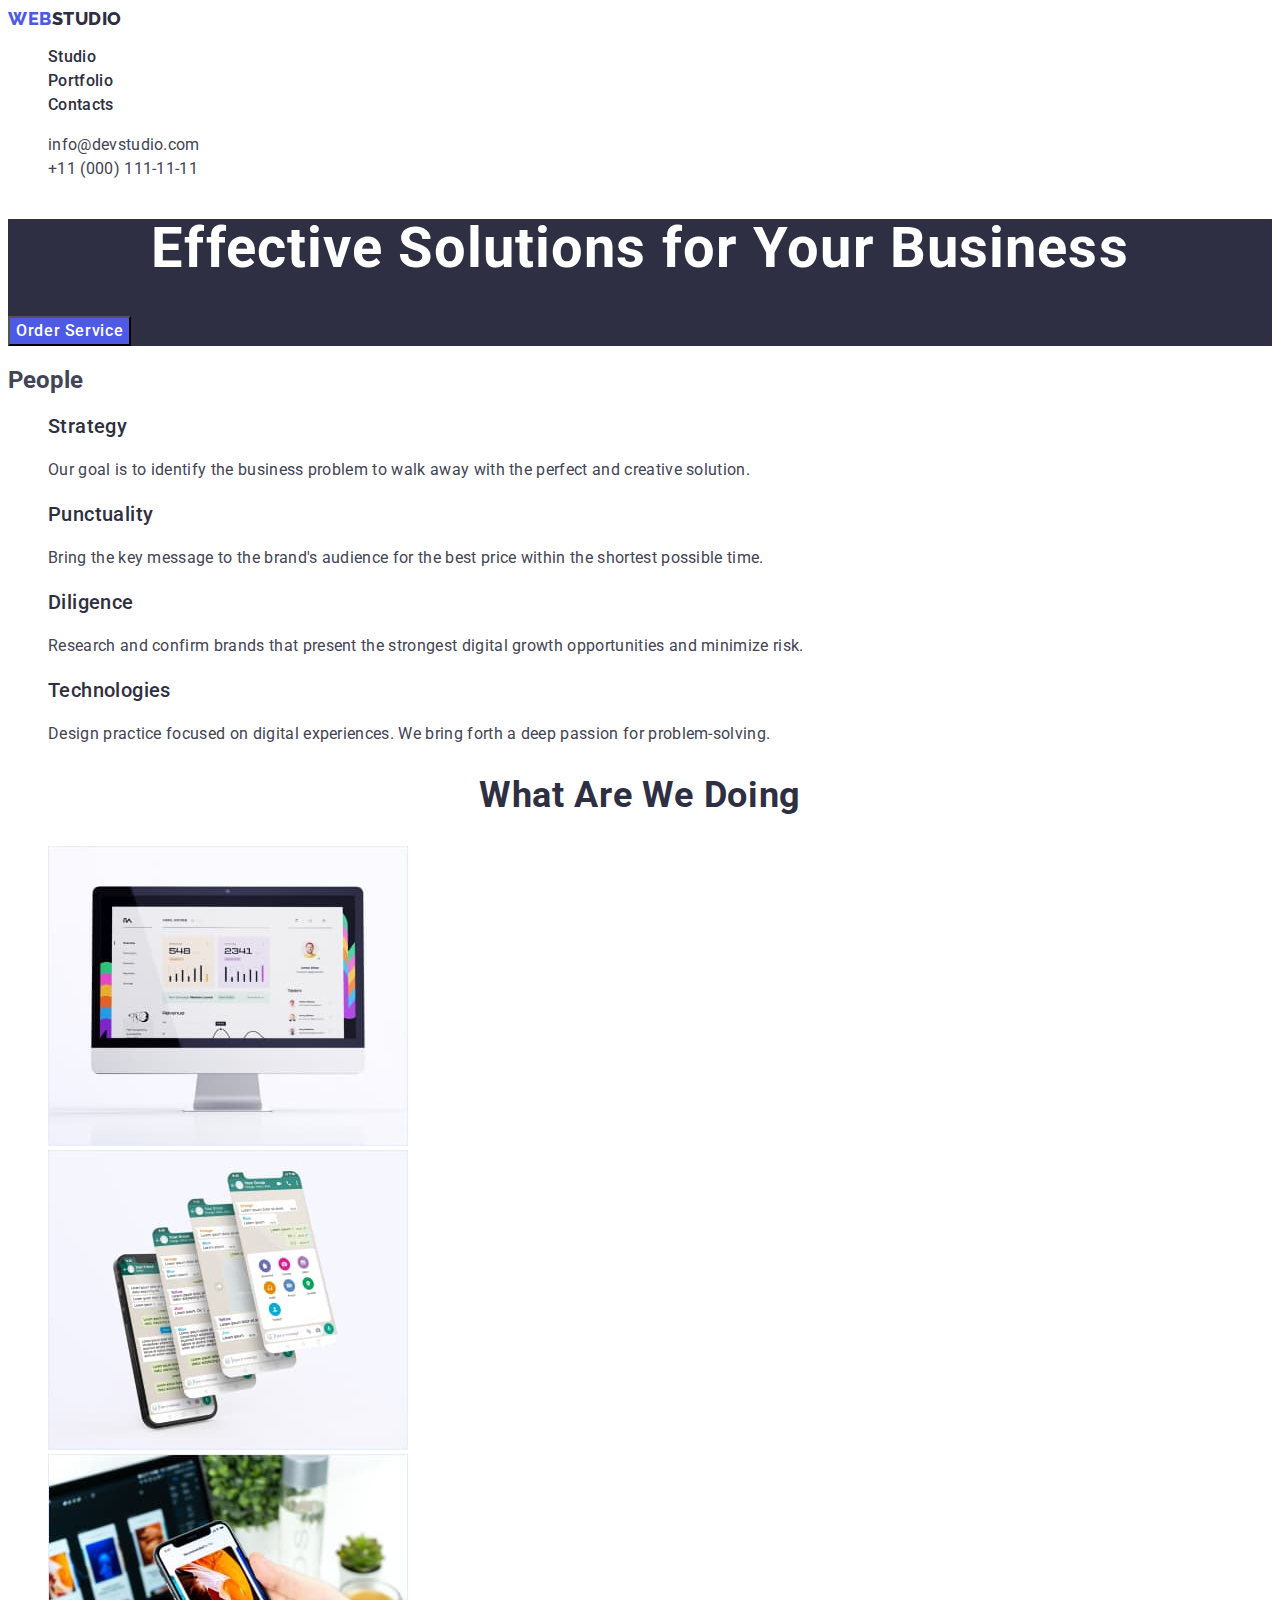
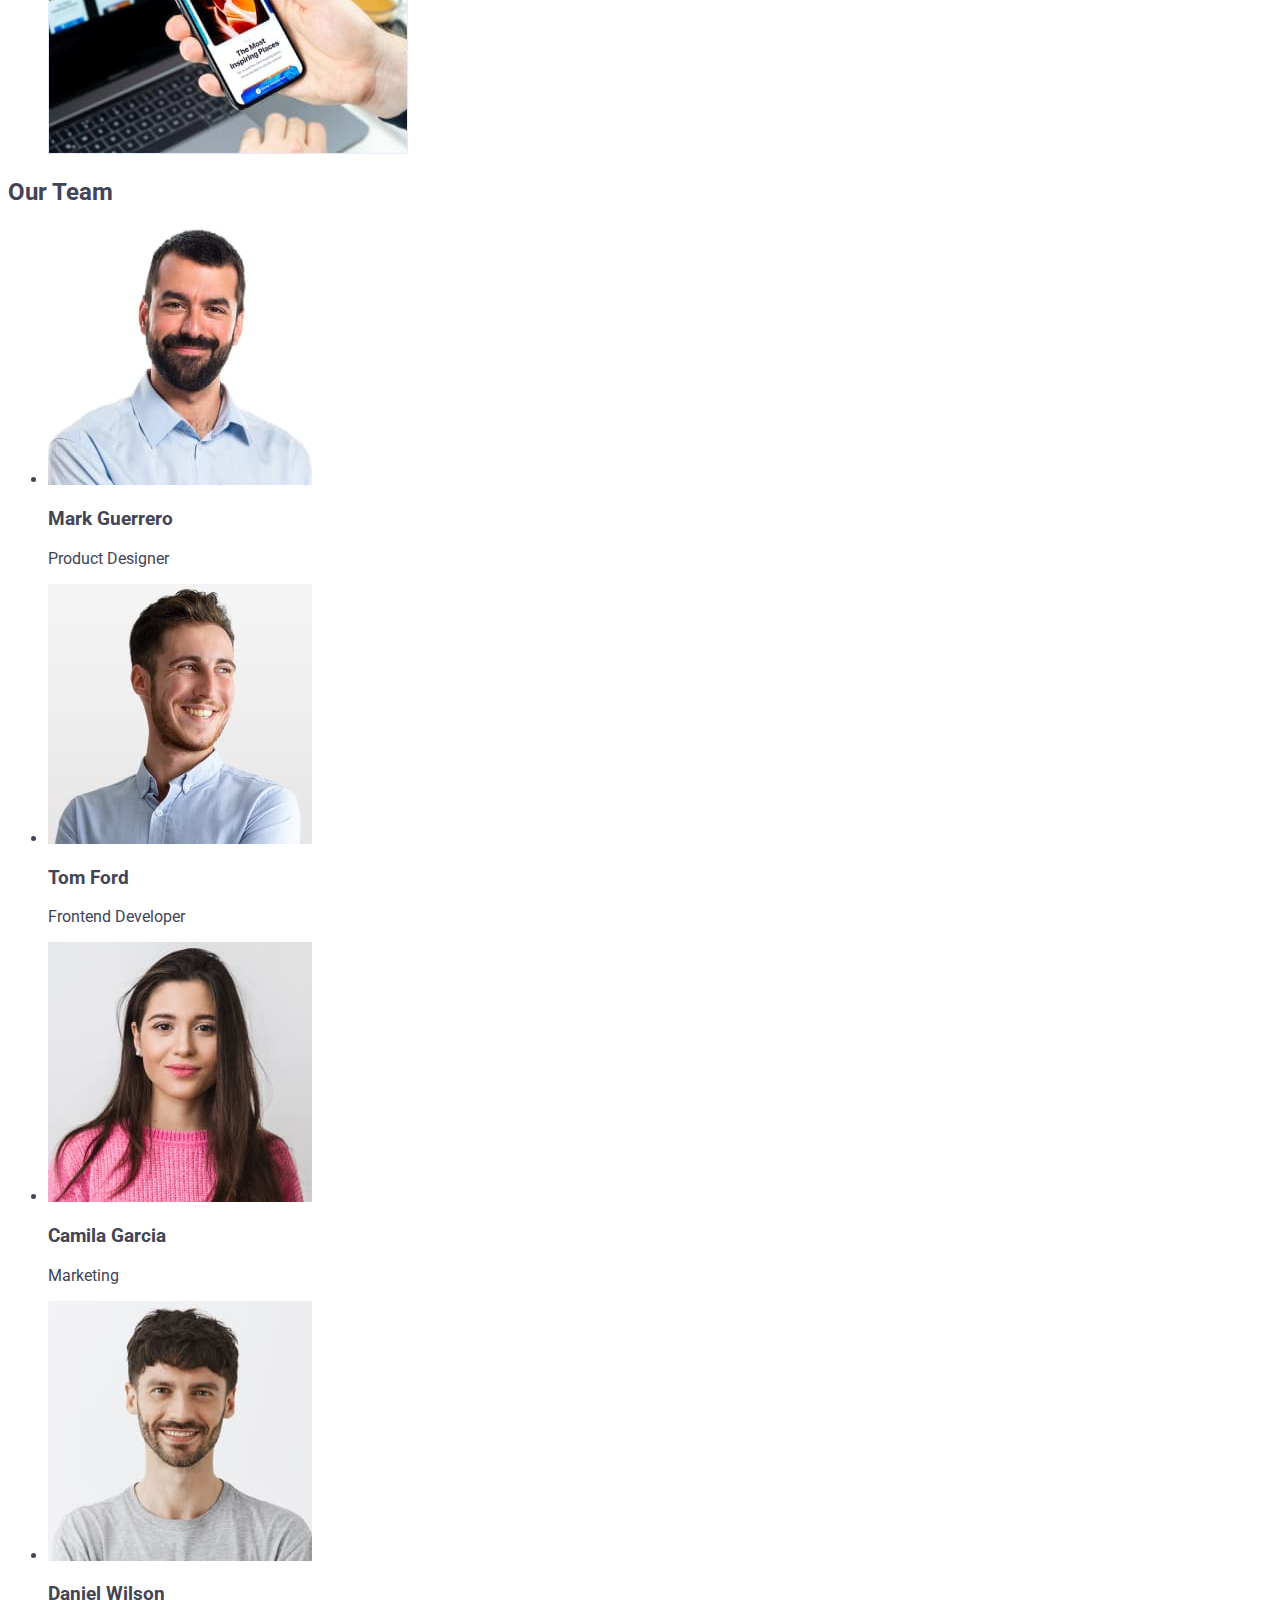
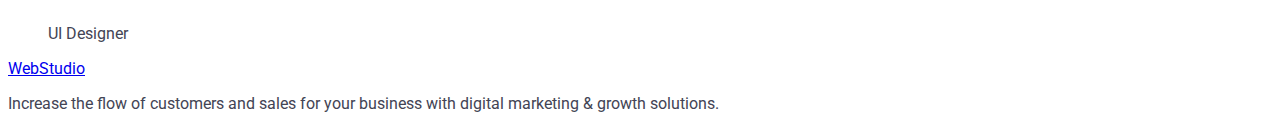
==== index.html @ 4fa5ae1d "ee" ====
<!DOCTYPE html>
<html lang="en">
  <head>
    <meta charset="UTF-8" />
    <meta name="viewport" content="width=device-width, initial-scale=1.0" />
    <title>HomeWork2new</title>
    <link rel="stylesheet" href="./css/styles.css" />
    <link rel="preconnect" href="https://fonts.googleapis.com" />
    <link rel="preconnect" href="https://fonts.gstatic.com" crossorigin />
    <link
      href="https://fonts.googleapis.com/css2?family=Raleway:wght@800&family=Roboto:wght@400;500;700;900&display=swap"
      rel="stylesheet"
    />
  </head>
  <body>
    <header>
      <nav>
        <a class="first_logo link" href="./index.html"
          >Web<span class="second_logo">Studio</span>
        </a>
        <ul class="list">
          <li>
            <a class="first_site link" href="./index.html">Studio</a>
          </li>
          <li>
            <a class="first_site link" href="./portfolio.html">Portfolio</a>
          </li>
          <li><a class="first_site link" href="">Contacts</a></li>
        </ul>
      </nav>
      <address class="adress">
        <ul class="list">
          <li>
            <a class="adres_link link list" href="mailto:info@devstudio.com"
              >info@devstudio.com
            </a>
          </li>
          <li>
            <a class="adres_link link list" href="tel:+110001111111">
              +11 (000) 111-11-11</a
            >
          </li>
        </ul>
      </address>
    </header>
    <main>
      <section class="secti">
        <h1 class="first_header">Effective Solutions for Your Business</h1>
        <button type="button" class="first_button">Order Service</button>
      </section>
      <section>
        <h2>People</h2>
        <ul class="list">
          <li>
            <h3 class="headsecti">Strategy</h3>
            <p class="parsectitwo">
              Our goal is to identify the business problem to walk away with the
              perfect and creative solution.
            </p>
          </li>
          <li>
            <h3 class="headsecti">Punctuality</h3>
            <p class="parsectitwo">
              Bring the key message to the brand's audience for the best price
              within the shortest possible time.
            </p>
          </li>
          <li>
            <h3 class="headsecti">Diligence</h3>
            <p class="parsectitwo">
              Research and confirm brands that present the strongest digital
              growth opportunities and minimize risk.
            </p>
          </li>
          <li>
            <h3 class="headsecti">Technologies</h3>
            <p class="parsectitwo">
              Design practice focused on digital experiences. We bring forth a
              deep passion for problem-solving.
            </p>
          </li>
        </ul>
      </section>
      <section>
        <h2 class="whatare">What are we doing</h2>

        <ul class="list">
          <li>
            <img src="./images/monoblock.jpg" alt="monoblock2" width="360" />
          </li>
          <li><img src="./images/Screen.jpg" alt="Screen2" width="360" /></li>
          <li><img src="./images/iphone.jpg" alt="iphone2" width="360" /></li>
        </ul>
      </section>
      <section>
        <h2>Our Team</h2>
        <ul>
          <li>
            <img src="./images/FirstFace.jpg" alt="FirstFace" width="264" />
            <h3>Mark Guerrero</h3>
            <p>Product Designer</p>
          </li>
          <li>
            <img src="./images/SecondFace.jpg" alt="SecondFace" width="264" />
            <h3>Tom Ford</h3>
            <p>Frontend Developer</p>
          </li>
          <li>
            <img src="./images/thirdFace.jpg" alt="thirdFace" width="264" />
            <h3>Camila Garcia</h3>
            <p>Marketing</p>
          </li>
          <li>
            <img src="./images/FourthFace.jpg" alt="FourthFace" width="264" />
            <h3>Daniel Wilson</h3>
            <p>UI Designer</p>
          </li>
        </ul>
      </section>
    </main>
    <footer>
      <a href="./index.html">WebStudio</a>
      <p>
        Increase the flow of customers and sales for your business with digital
        marketing & growth solutions.
      </p>
    </footer>
  </body>
</html>
---- css/styles.css ----
:root {
  --background-color: #ffffff;
  --iris: #4d5ae5;
  --first-site: #2e2f42;
  --adress-var: #434455;
  --section-one: #2e2f42;
  --secti-two: #2e2f42;
  --paragtwo: #434455;
  --sectithree: #2e2f42;
}
body {
  font-family: "Roboto", sans-serif;
  color: #434455;
  background-color: var(--background-color);
}

.link {
  text-decoration: none;
}
/* Header */
.first_logo {
  color: var(--iris);
  font-family: "Raleway", sans-serif;
  font-weight: 800;
  font-size: 18px;
  line-height: 1.17;
  letter-spacing: 0.03em;
  text-transform: uppercase;
}
.second_logo {
  color: var(--navyblue, #2e2f42);
  font-family: "Raleway", sans-serif;
  font-weight: 800;
  font-size: 18px;
  line-height: 1.17;
  letter-spacing: 0.03em;
  text-transform: uppercase;
}
.list {
  list-style: none;
}
.first_site {
  font-weight: 500;
  line-height: 1.5;
  letter-spacing: 0.02em;
  color: var(--first-site);
  text-decoration: none;
}
/* #404bbf */

.first_site:hover {
  color: #404bbf;
}
.first_site:focus {
  color: #404bbf;
}
.adress {
  font-style: normal;
}
.adres_link {
  line-height: 1.5;
  letter-spacing: 0.02em;
  color: var(--adress-var);
  text-decoration: none;
}
.adres_link:hover {
  color: #404bbf;
}
.adres_link:focus {
  color: #404bbf;
}
/* Header_clouse */

.secti {
  background-color: var(--section-one);
}
.first_header {
  font-size: 56px;
  line-height: 1.07;
  text-align: center;
  letter-spacing: 0.02em;
  color: #ffffff;
}
.first_button {
  background-color: #4d5ae5;
  font-family: inherit;
  font-weight: 500;
  font-size: 16px;
  line-height: 1.5;
  letter-spacing: 0.04em;
  color: #ffffff;
  cursor: pointer;
}
.first_button:hover {
  background-color: #404bbf;
}
.first_button:focus {
  background-color: #404bbf;
}
.headsecti {
  font-weight: 500;
  font-size: 20px;
  line-height: 1.2;
  letter-spacing: 0.02em;
  color: var(--secti-two);
}
.parsectitwo {
  font-size: 16px;
  line-height: 1.5;
  letter-spacing: 0.02em;
  color: var(--paragtwo);
}
/* section_two_clouse */
.whatare {
  font-size: 36px;
  line-height: 1.11;
  text-align: center;
  letter-spacing: 0.02em;
  text-transform: capitalize;
  color: var(--sectithree);
}
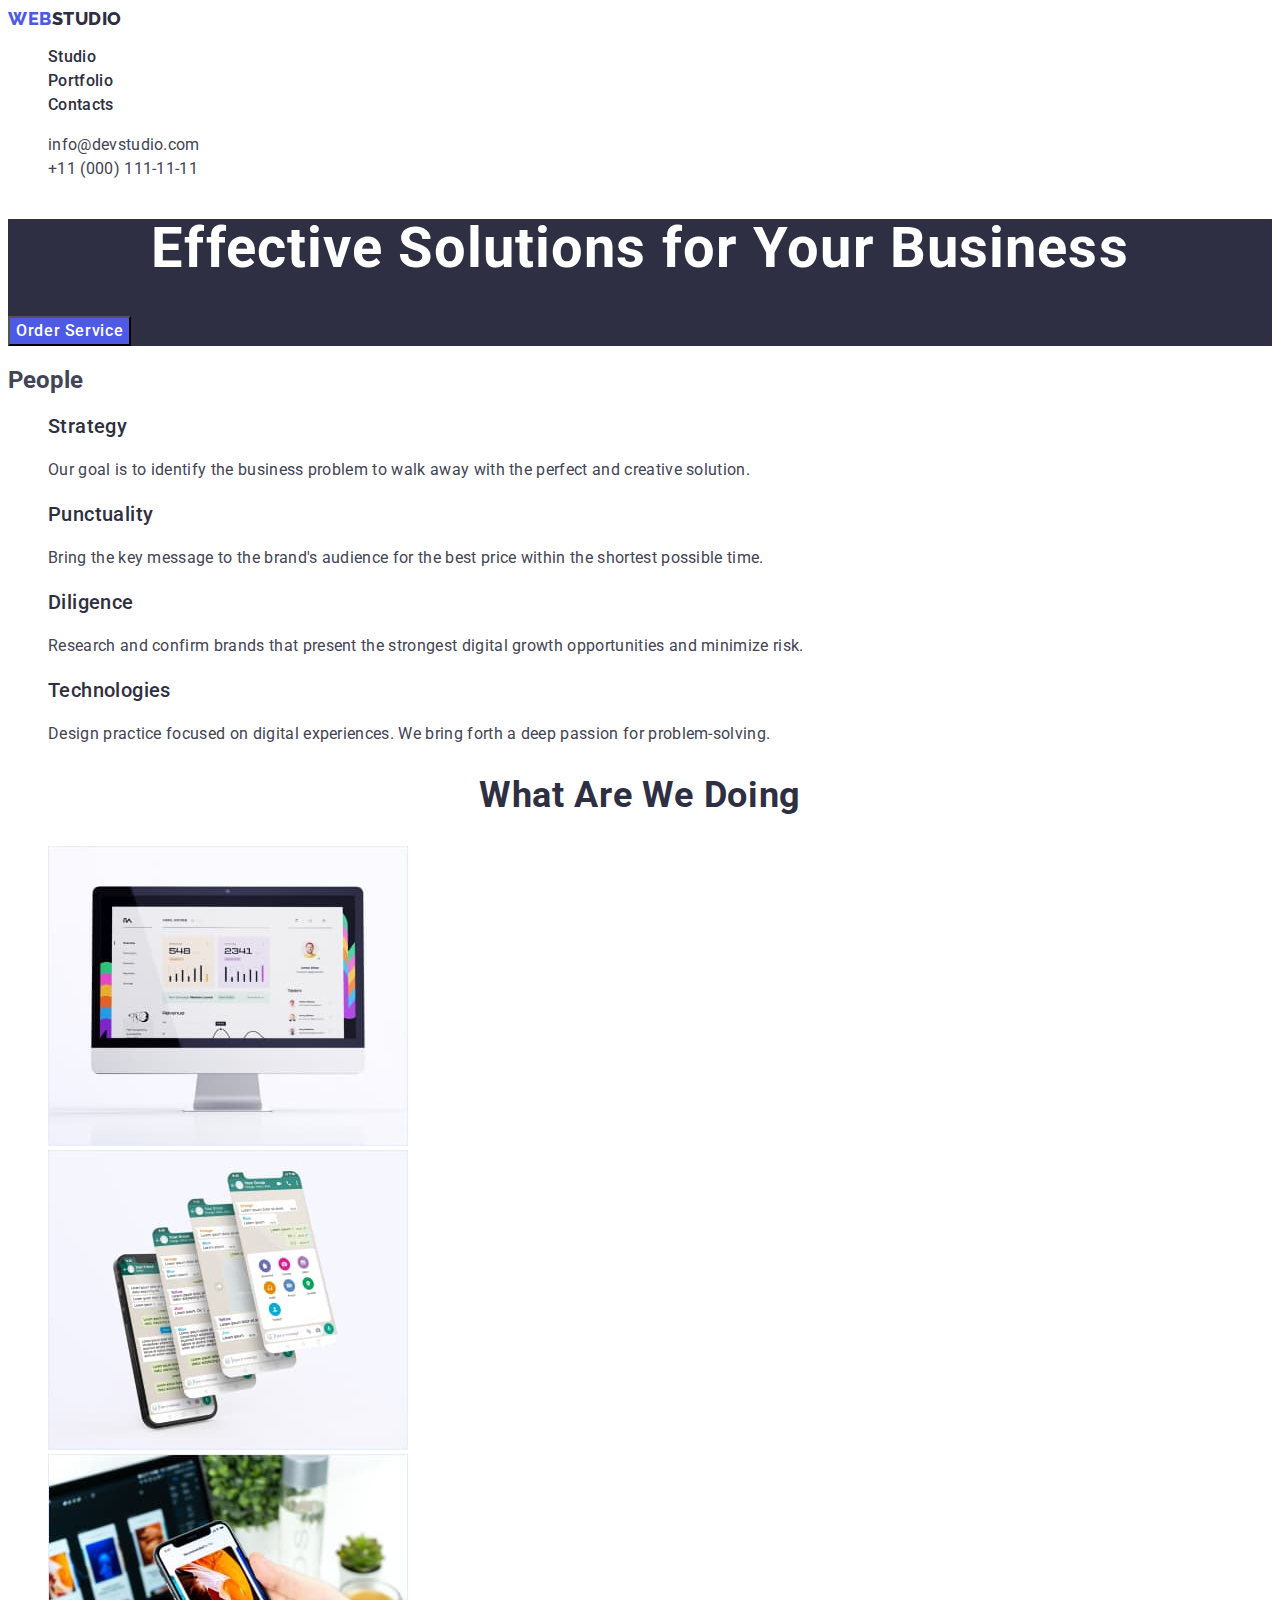
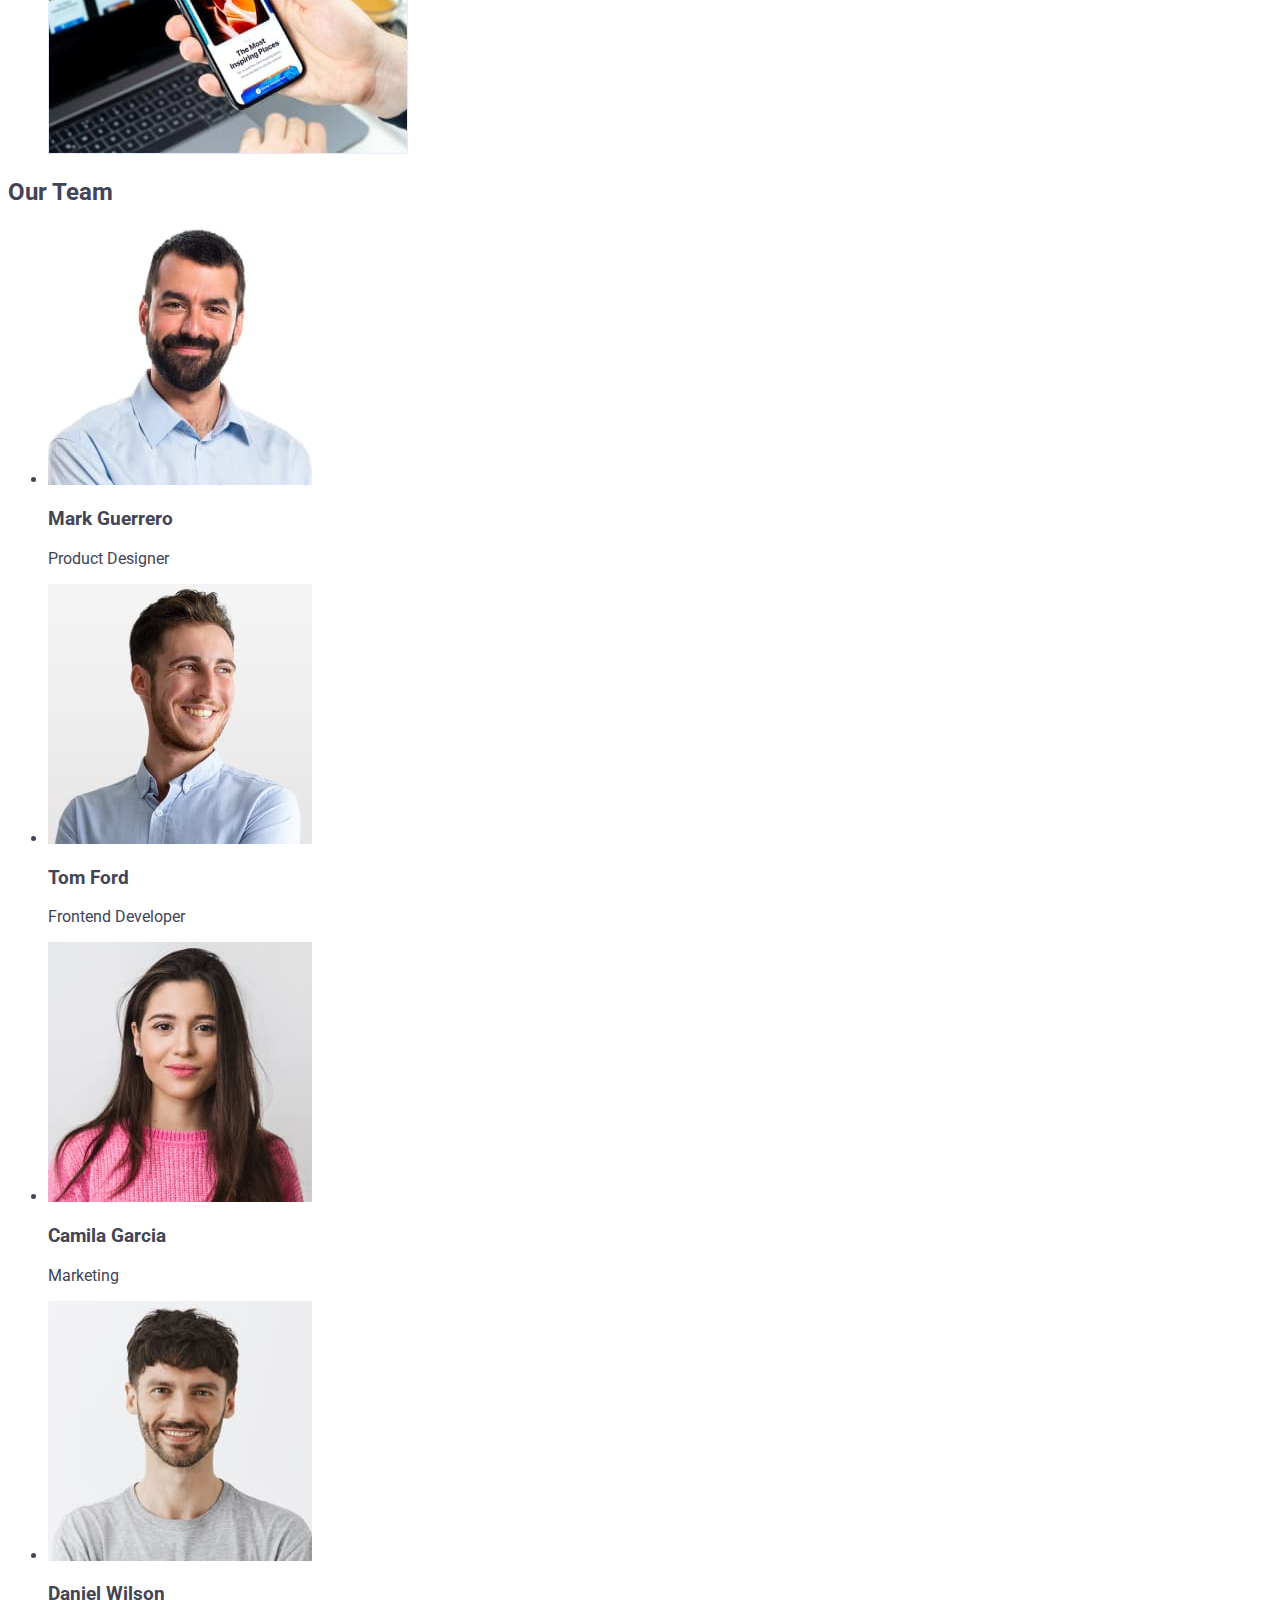
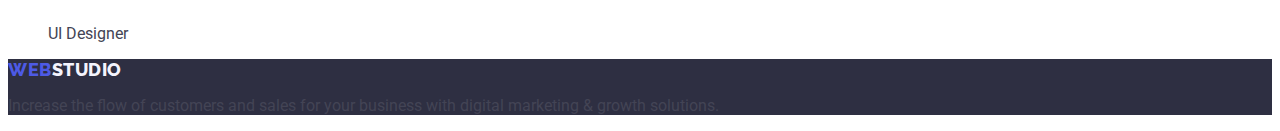
==== commit 5d0e6cf3: "ss" ====
--- a/index.html
+++ b/index.html
@@ -44,7 +44,7 @@
       </address>
     </header>
     <main>
-      <section class="secti">
+      <section class="sect">
         <h1 class="first_header">Effective Solutions for Your Business</h1>
         <button type="button" class="first_button">Order Service</button>
       </section>
@@ -81,7 +81,7 @@
           </li>
         </ul>
       </section>
-      <section>
+      <section class="secthree">
         <h2 class="whatare">What are we doing</h2>
 
         <ul class="list">
@@ -118,8 +118,10 @@
         </ul>
       </section>
     </main>
-    <footer>
-      <a href="./index.html">WebStudio</a>
+    <footer class="foot">
+      <a class="first_logo link" href="./index.html"
+        >Web<span class="seclog">Studio</span>
+      </a>
       <p>
         Increase the flow of customers and sales for your business with digital
         marketing & growth solutions.
--- a/css/styles.css
+++ b/css/styles.css
@@ -7,6 +7,7 @@
   --secti-two: #2e2f42;
   --paragtwo: #434455;
   --sectithree: #2e2f42;
+  --footercol: #2e2f42;
 }
 body {
   font-family: "Roboto", sans-serif;
@@ -71,7 +72,7 @@
 }
 /* Header_clouse */
 
-.secti {
+.sect {
   background-color: var(--section-one);
 }
 .first_header {
@@ -111,6 +112,8 @@
   color: var(--paragtwo);
 }
 /* section_two_clouse */
+.secthree {
+}
 .whatare {
   font-size: 36px;
   line-height: 1.11;
@@ -119,3 +122,16 @@
   text-transform: capitalize;
   color: var(--sectithree);
 }
+/* clousethreesecti */
+.foot {
+  background-color: var(--footercol);
+}
+.seclog {
+  color: #f4f4fd;
+  font-family: "Raleway", sans-serif;
+  font-weight: 800;
+  font-size: 18px;
+  line-height: 1.17;
+  letter-spacing: 0.03em;
+  text-transform: uppercase;
+}
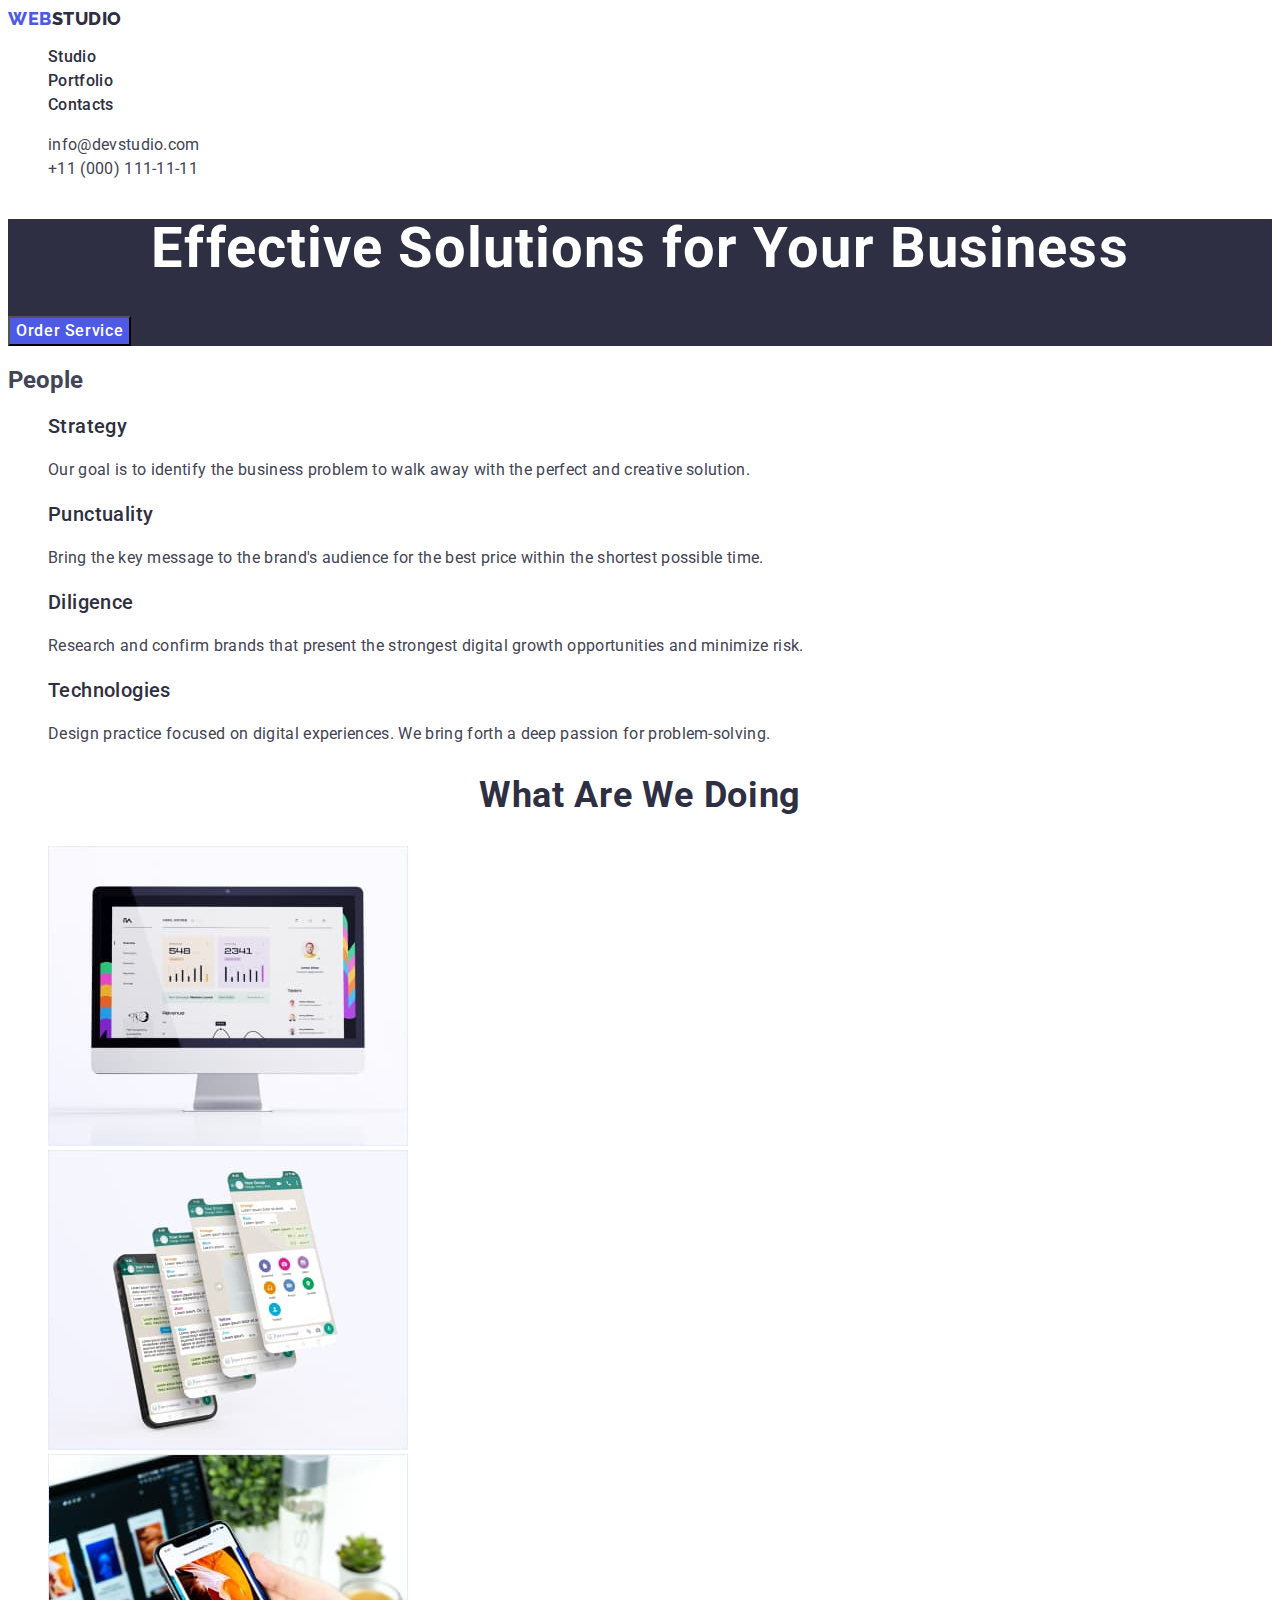
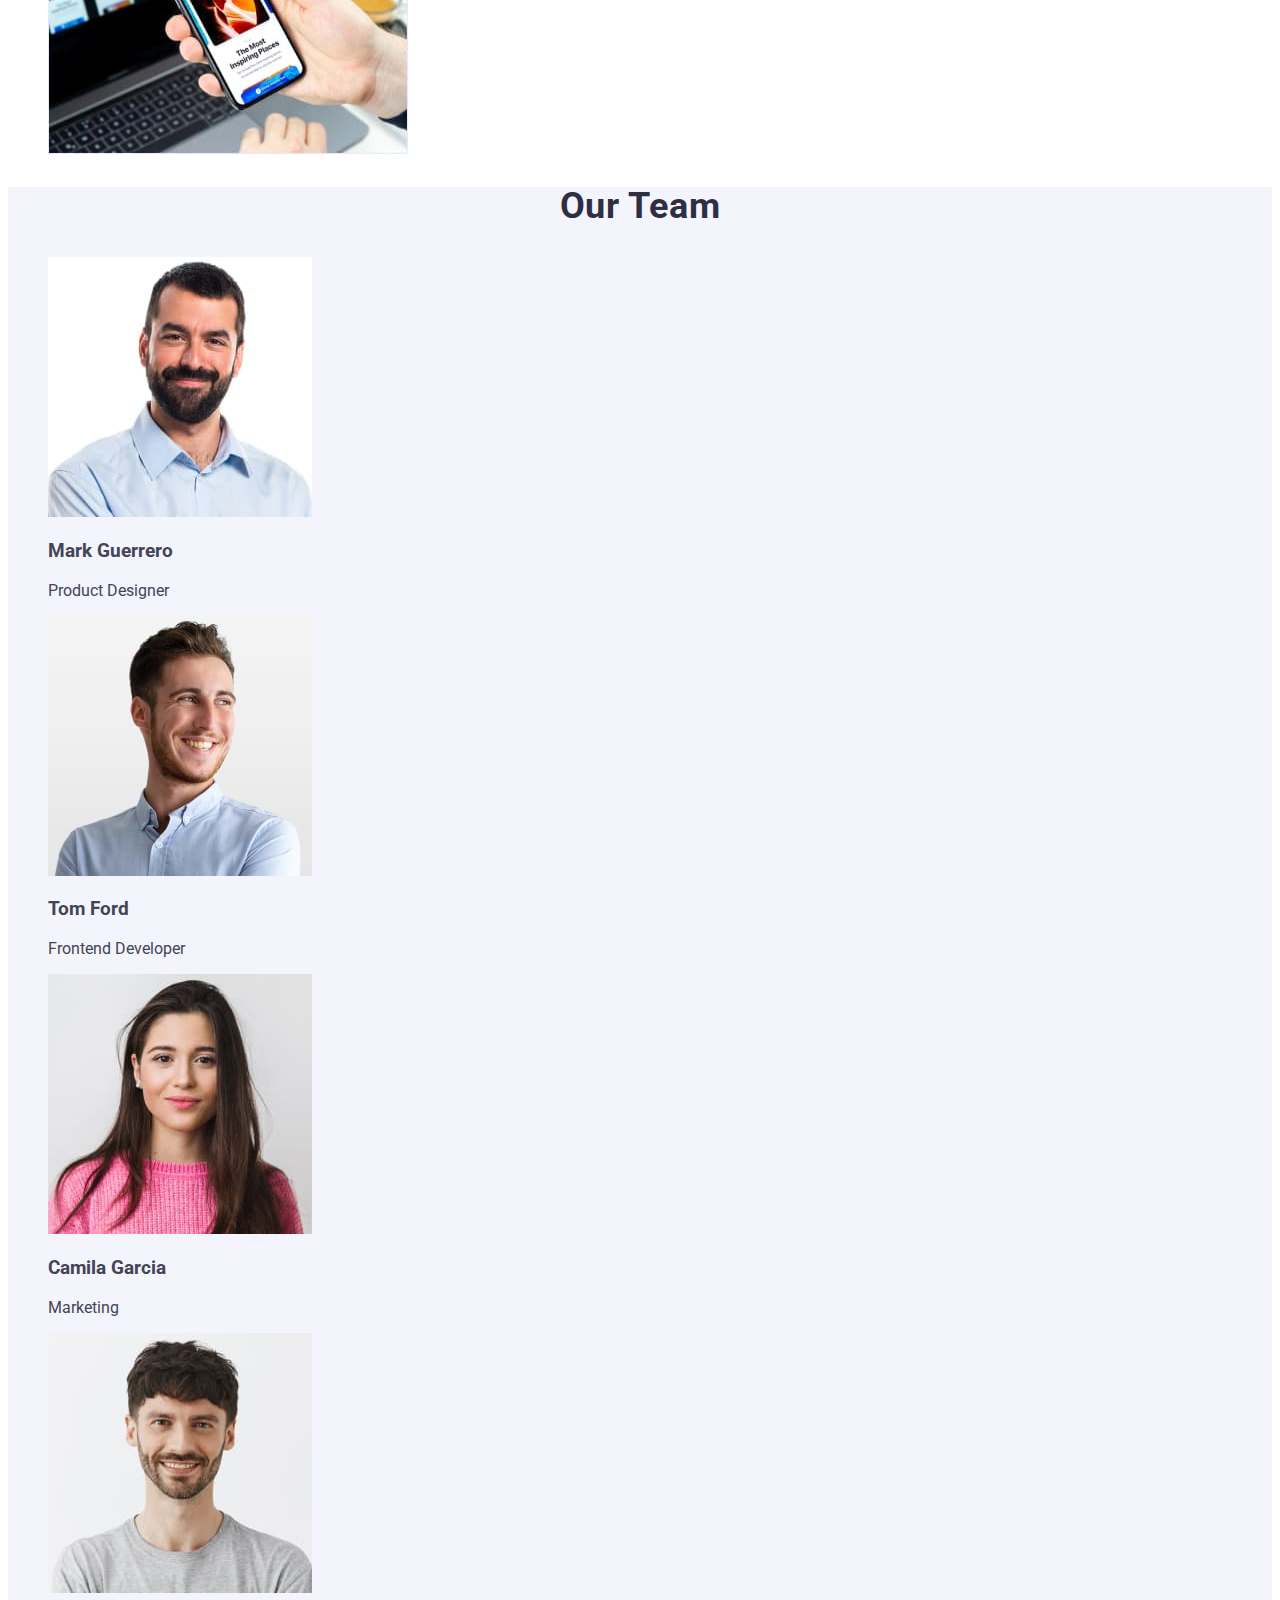
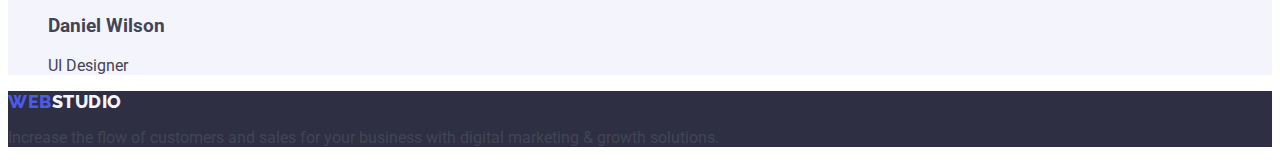
==== commit ad39597f: "dd" ====
--- a/index.html
+++ b/index.html
@@ -92,9 +92,9 @@
           <li><img src="./images/iphone.jpg" alt="iphone2" width="360" /></li>
         </ul>
       </section>
-      <section>
-        <h2>Our Team</h2>
-        <ul>
+      <section class="secfour">
+        <h2 class="team">Our Team</h2>
+        <ul class="list">
           <li>
             <img src="./images/FirstFace.jpg" alt="FirstFace" width="264" />
             <h3>Mark Guerrero</h3>
--- a/css/styles.css
+++ b/css/styles.css
@@ -8,6 +8,7 @@
   --paragtwo: #434455;
   --sectithree: #2e2f42;
   --footercol: #2e2f42;
+  --colorteam: #2e2f42;
 }
 body {
   font-family: "Roboto", sans-serif;
@@ -123,6 +124,17 @@
   color: var(--sectithree);
 }
 /* clousethreesecti */
+.secfour {
+  background-color: #f4f4fd;
+}
+.team {
+  font-size: 36px;
+  line-height: 1.11;
+  text-align: center;
+  letter-spacing: 0.02em;
+  text-transform: capitalize;
+  color: var(--colorteam);
+}
 .foot {
   background-color: var(--footercol);
 }
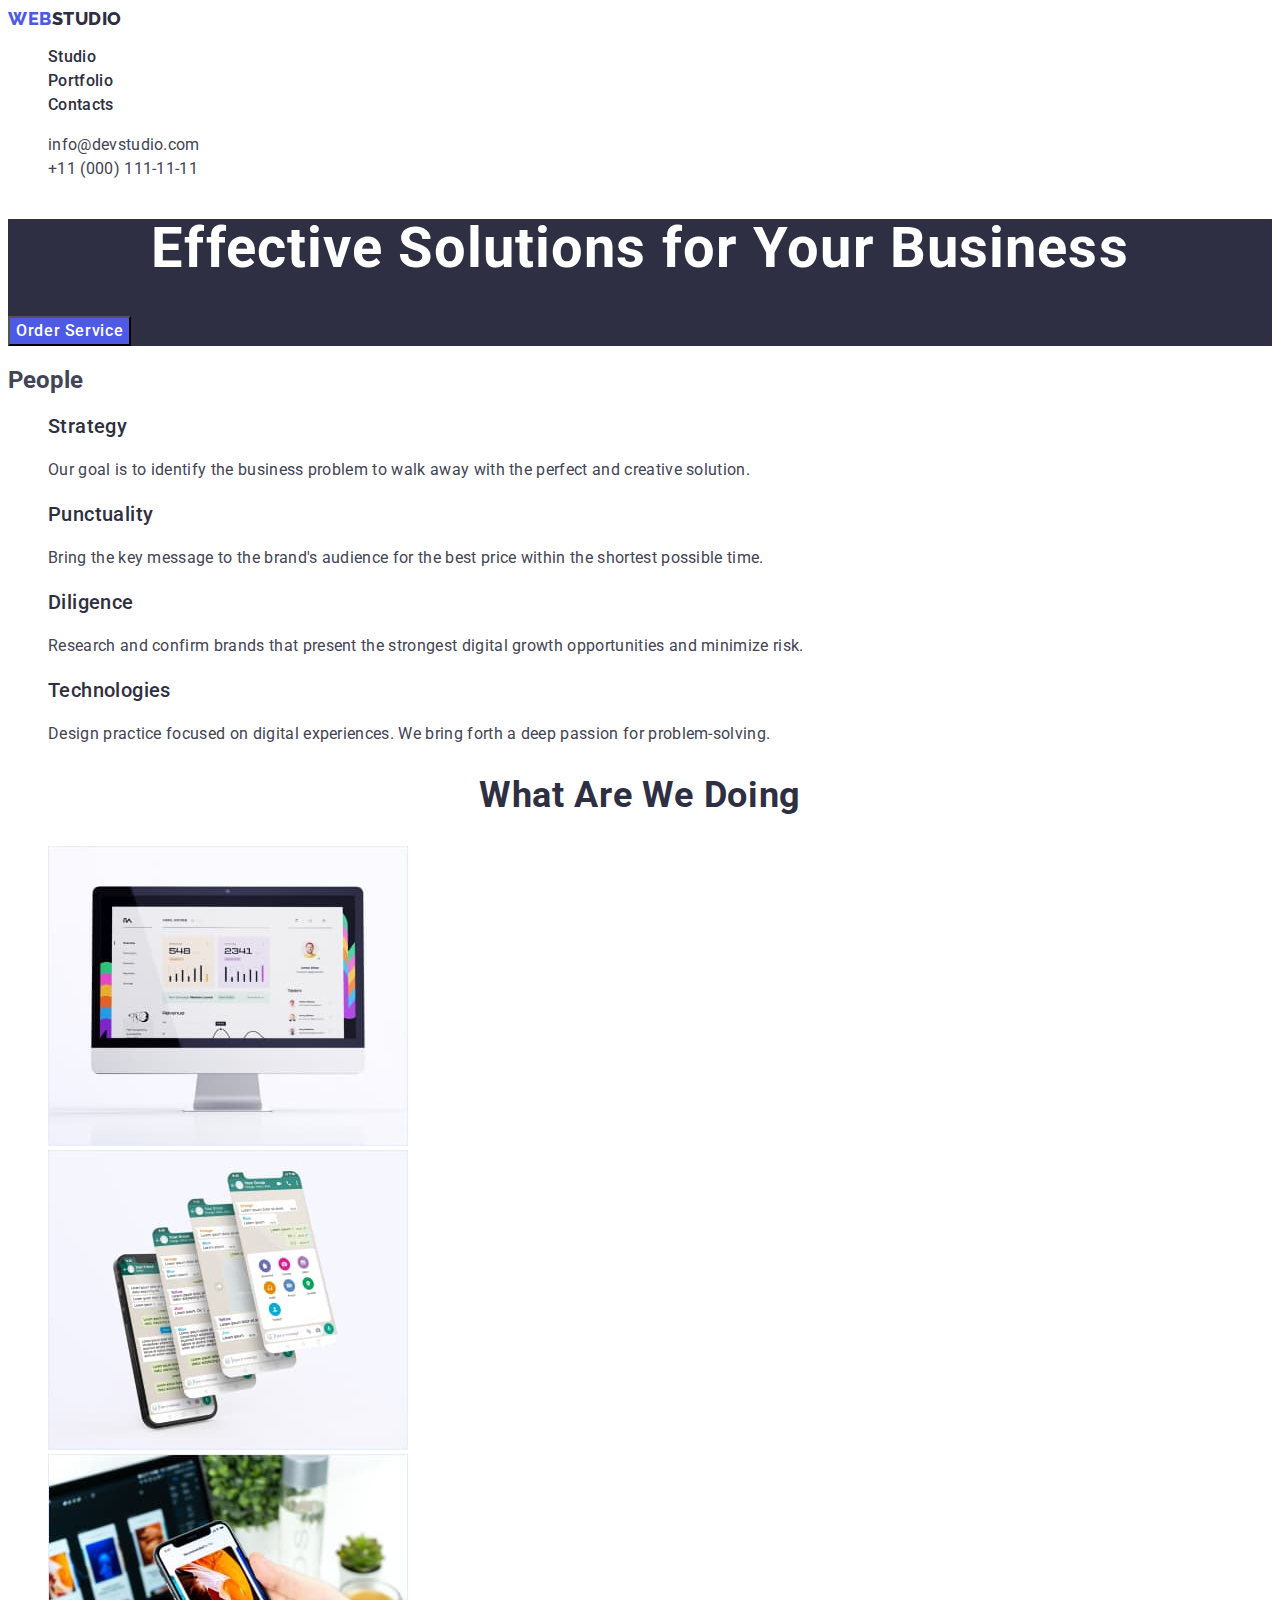
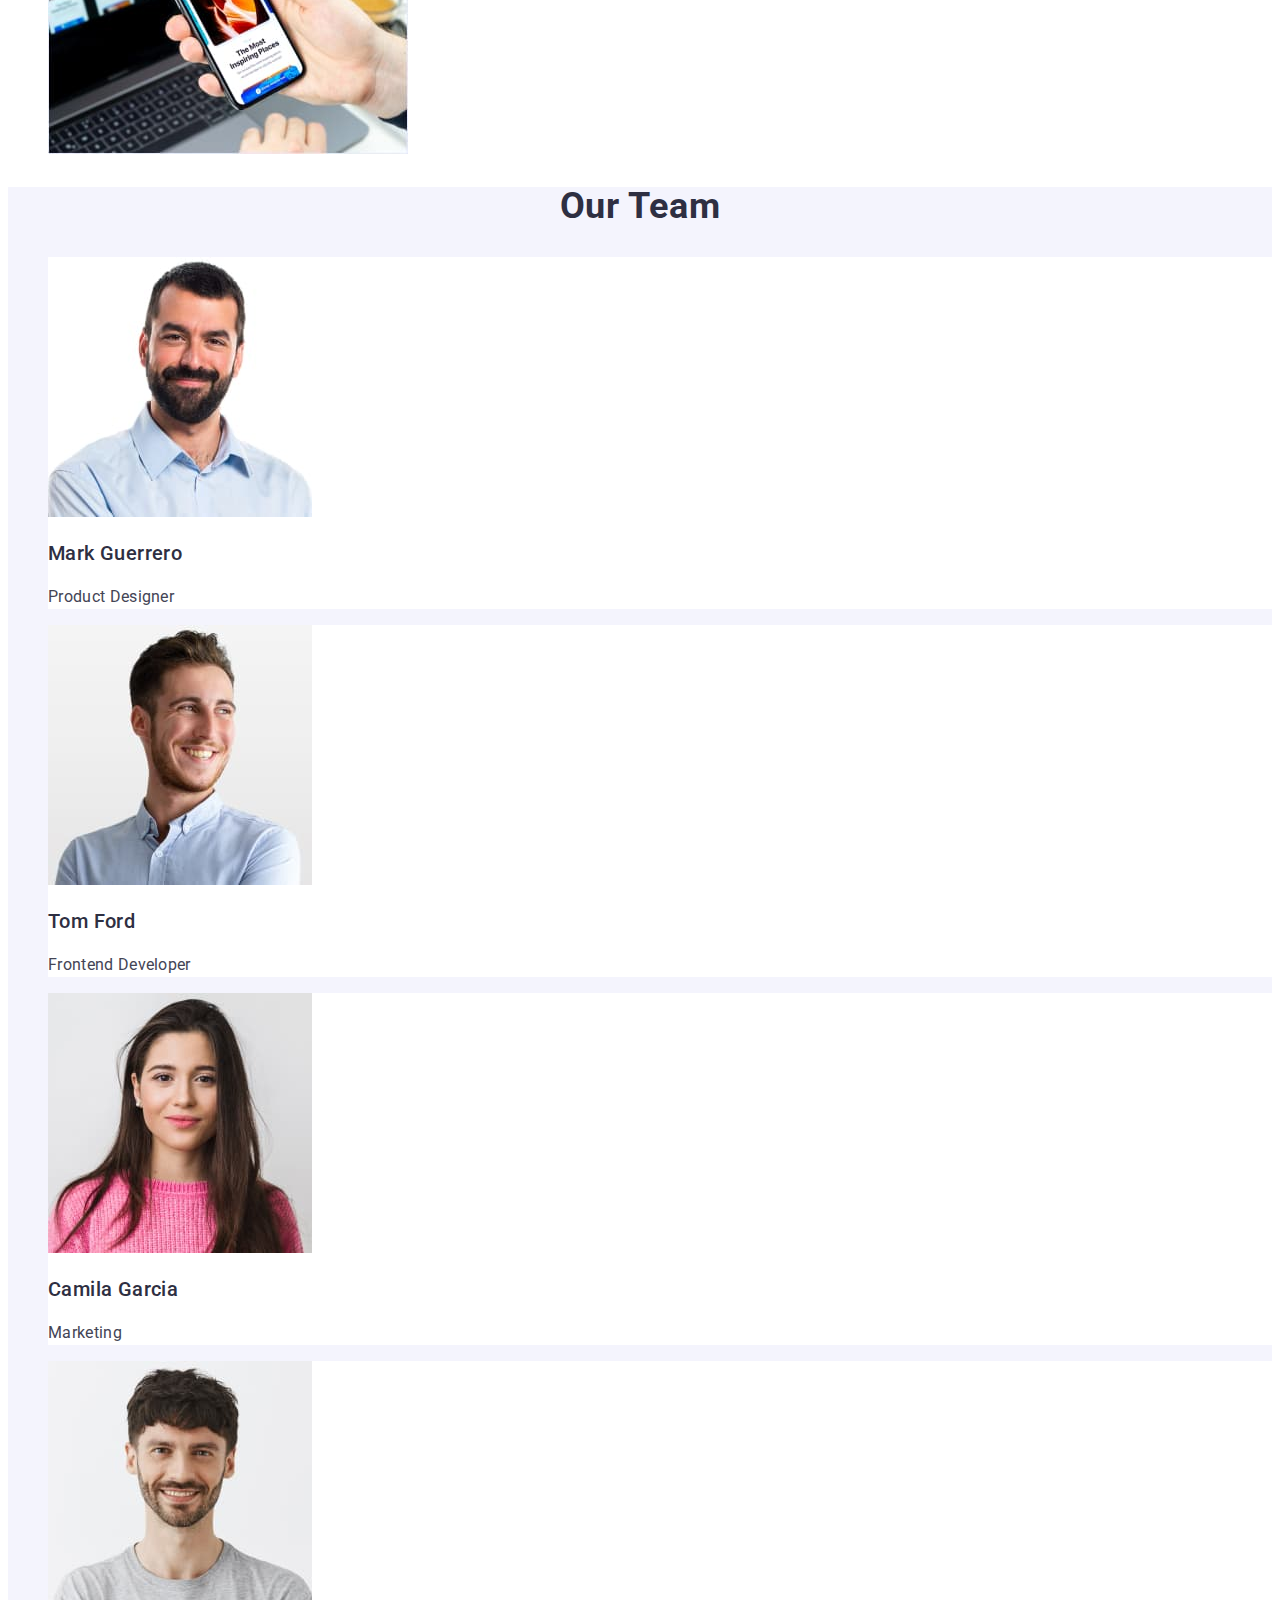
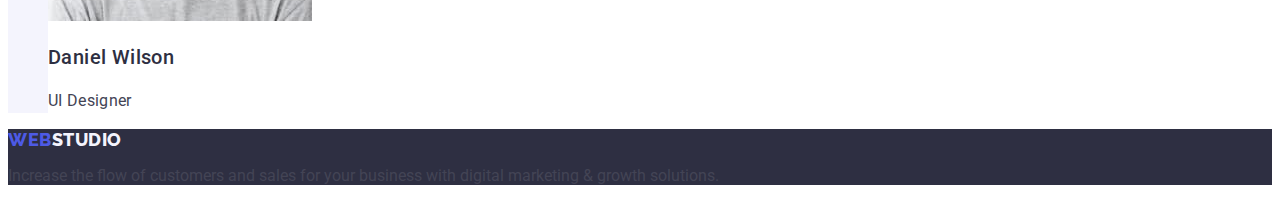
==== commit 34d5ab49: "ec" ====
--- a/index.html
+++ b/index.html
@@ -92,28 +92,28 @@
           <li><img src="./images/iphone.jpg" alt="iphone2" width="360" /></li>
         </ul>
       </section>
-      <section class="secfour">
-        <h2 class="team">Our Team</h2>
+      <section class="secour">
+        <h2 class="whatare">Our Team</h2>
         <ul class="list">
-          <li>
+          <li class="photo">
             <img src="./images/FirstFace.jpg" alt="FirstFace" width="264" />
-            <h3>Mark Guerrero</h3>
-            <p>Product Designer</p>
+            <h3 class="headsecti">Mark Guerrero</h3>
+            <p class="parsectitwo">Product Designer</p>
           </li>
-          <li>
+          <li class="photo">
             <img src="./images/SecondFace.jpg" alt="SecondFace" width="264" />
-            <h3>Tom Ford</h3>
-            <p>Frontend Developer</p>
+            <h3 class="headsecti">Tom Ford</h3>
+            <p class="parsectitwo">Frontend Developer</p>
           </li>
-          <li>
+          <li class="photo">
             <img src="./images/thirdFace.jpg" alt="thirdFace" width="264" />
-            <h3>Camila Garcia</h3>
-            <p>Marketing</p>
+            <h3 class="headsecti">Camila Garcia</h3>
+            <p class="parsectitwo">Marketing</p>
           </li>
-          <li>
+          <li class="photo">
             <img src="./images/FourthFace.jpg" alt="FourthFace" width="264" />
-            <h3>Daniel Wilson</h3>
-            <p>UI Designer</p>
+            <h3 class="headsecti">Daniel Wilson</h3>
+            <p class="parsectitwo">UI Designer</p>
           </li>
         </ul>
       </section>
--- a/css/styles.css
+++ b/css/styles.css
@@ -124,17 +124,14 @@
   color: var(--sectithree);
 }
 /* clousethreesecti */
-.secfour {
+.secour {
   background-color: #f4f4fd;
 }
-.team {
-  font-size: 36px;
-  line-height: 1.11;
-  text-align: center;
-  letter-spacing: 0.02em;
-  text-transform: capitalize;
-  color: var(--colorteam);
+.photo {
+  background-color: #ffffff;
 }
+
+/* footer */
 .foot {
   background-color: var(--footercol);
 }
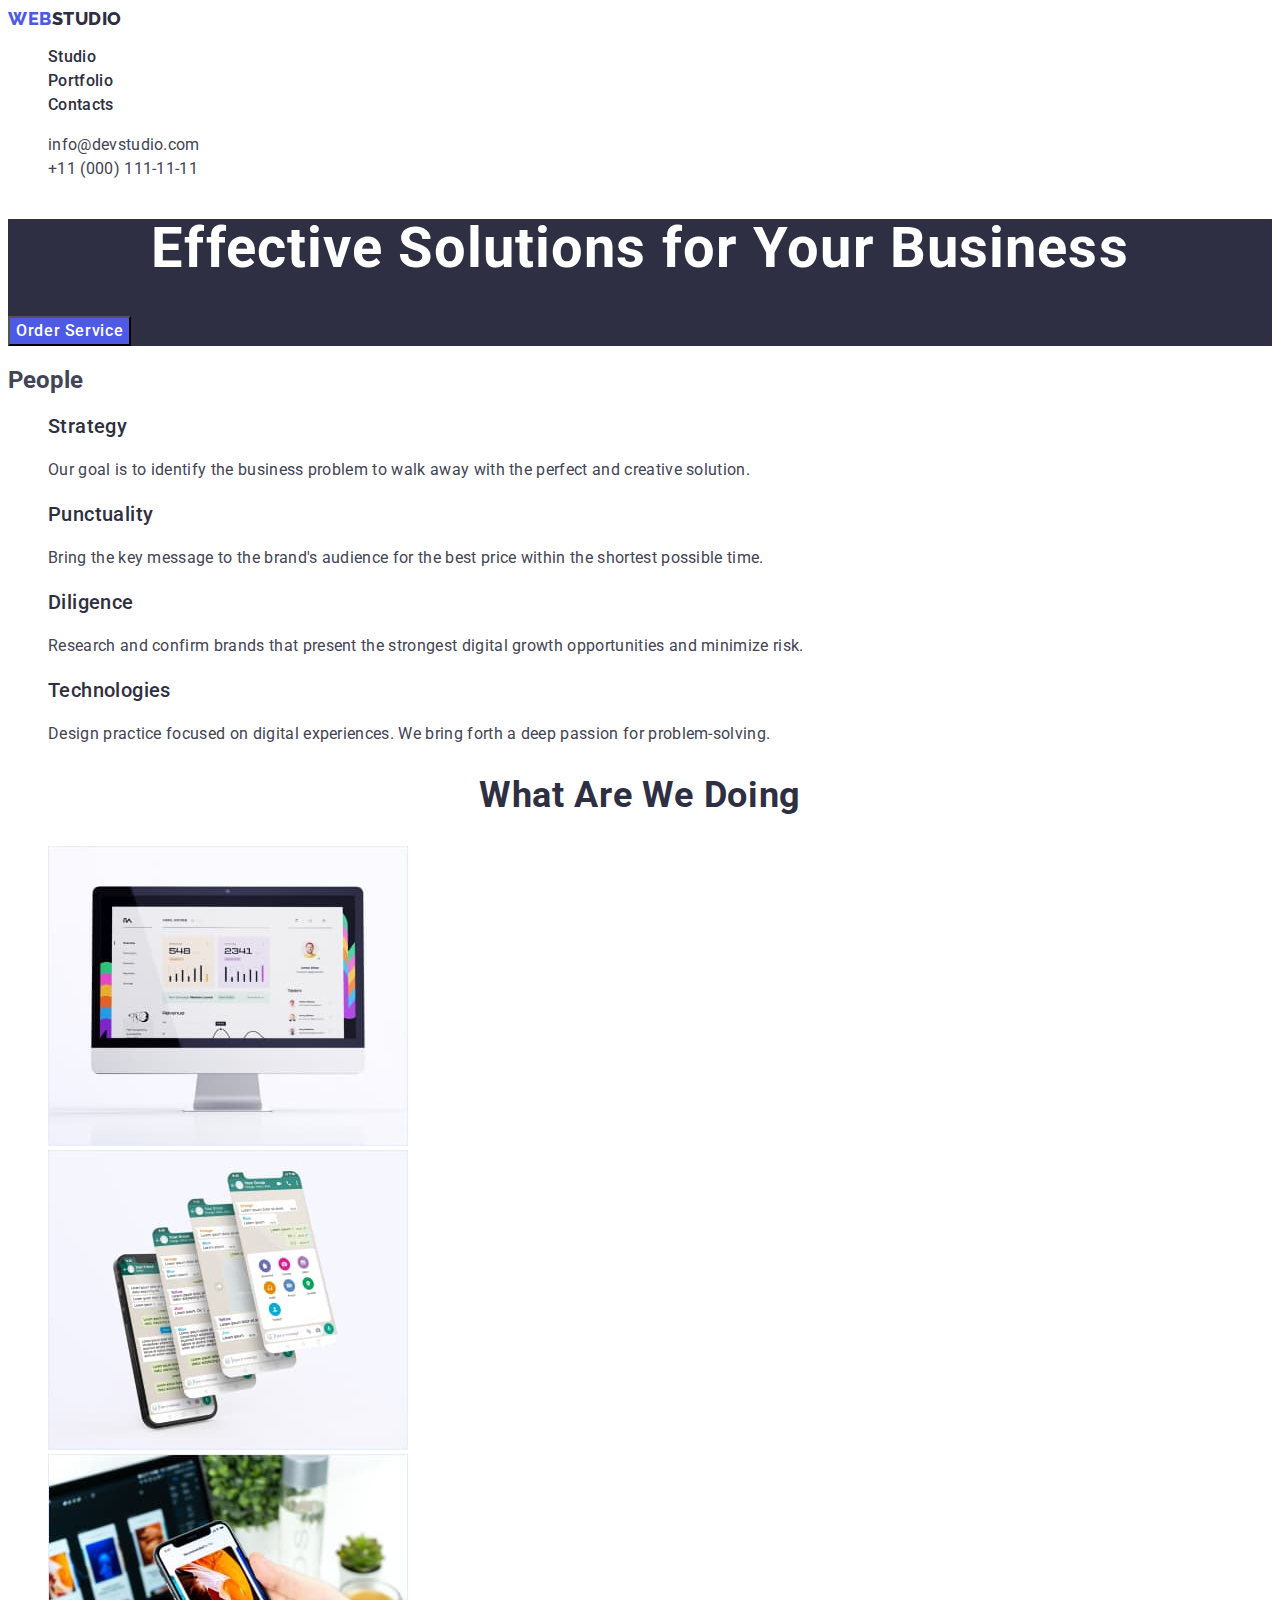
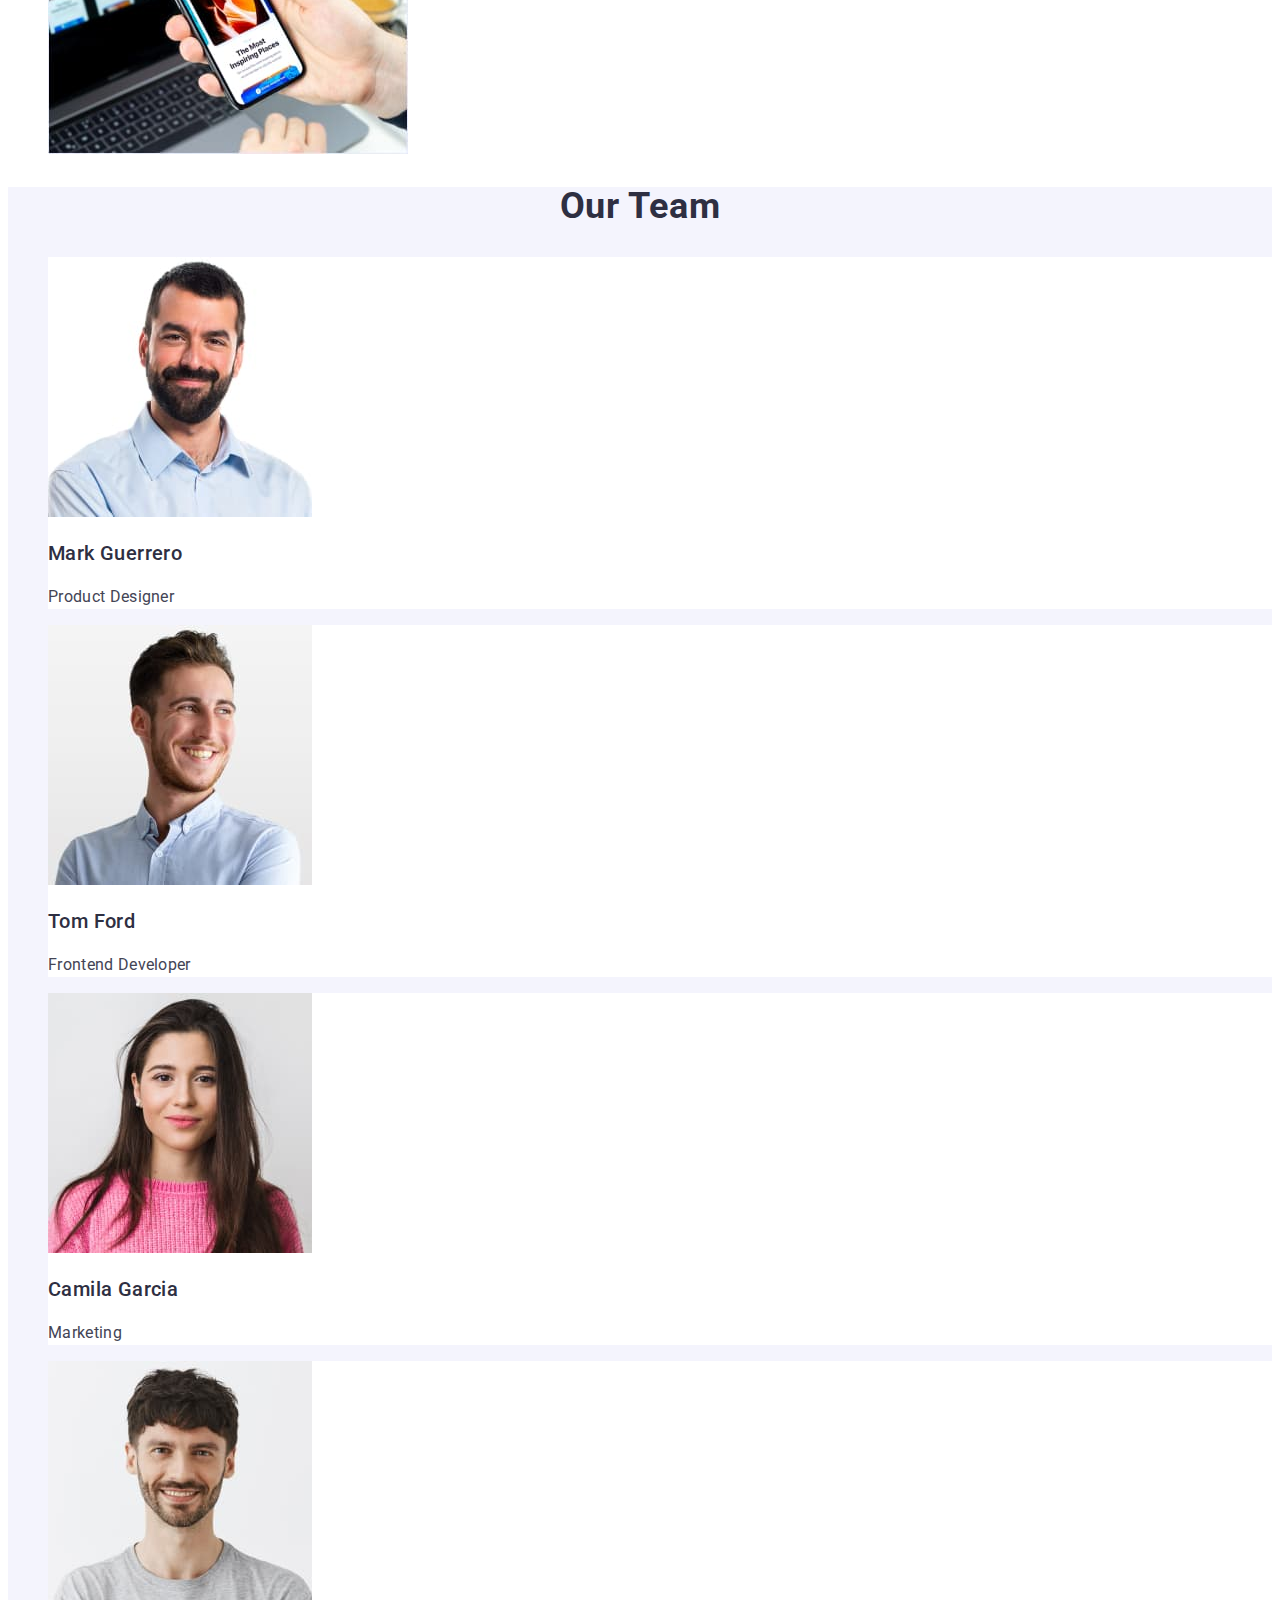
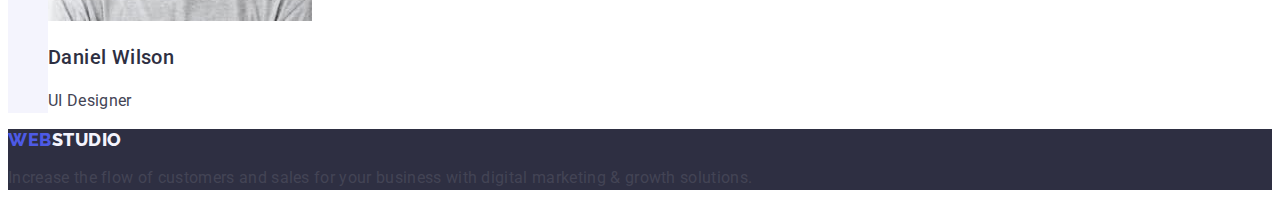
==== commit 3ef1e803: "22" ====
--- a/index.html
+++ b/index.html
@@ -122,7 +122,7 @@
       <a class="first_logo link" href="./index.html"
         >Web<span class="seclog">Studio</span>
       </a>
-      <p>
+      <p class="adres_link">
         Increase the flow of customers and sales for your business with digital
         marketing & growth solutions.
       </p>
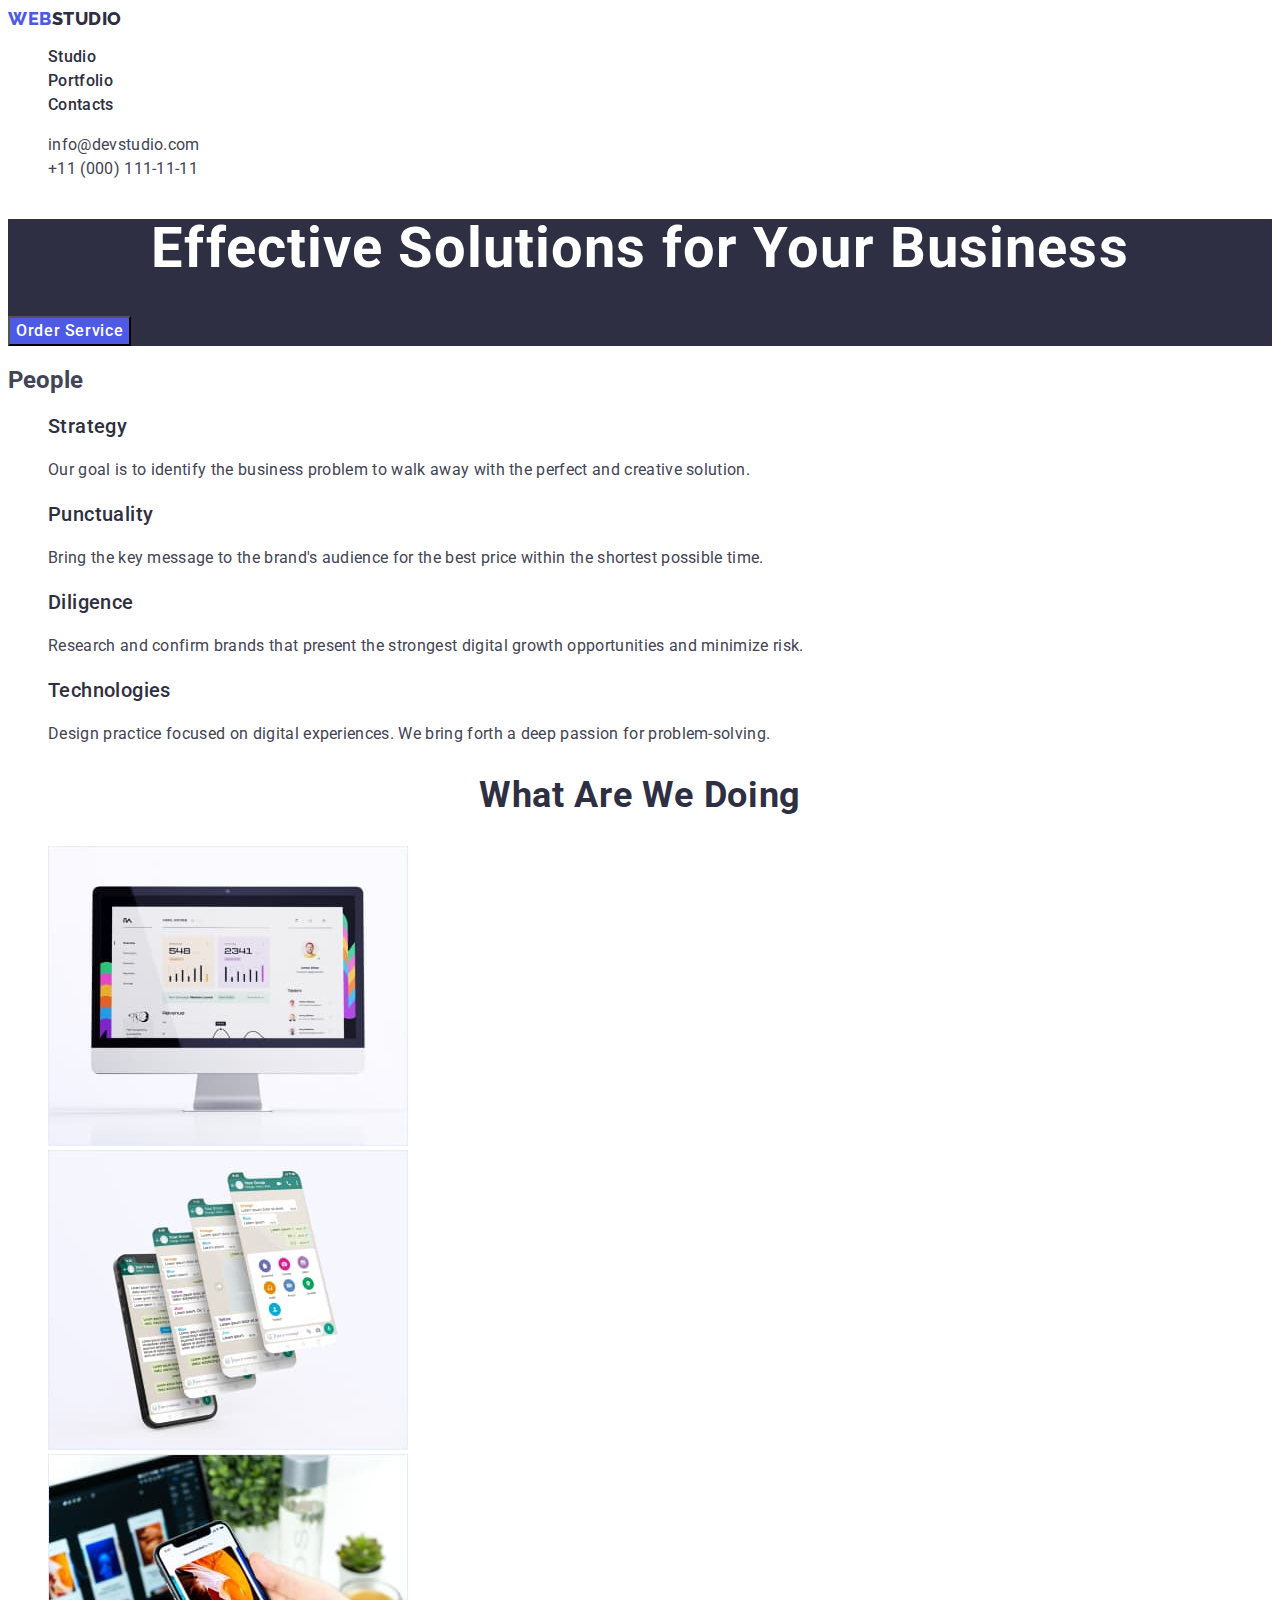
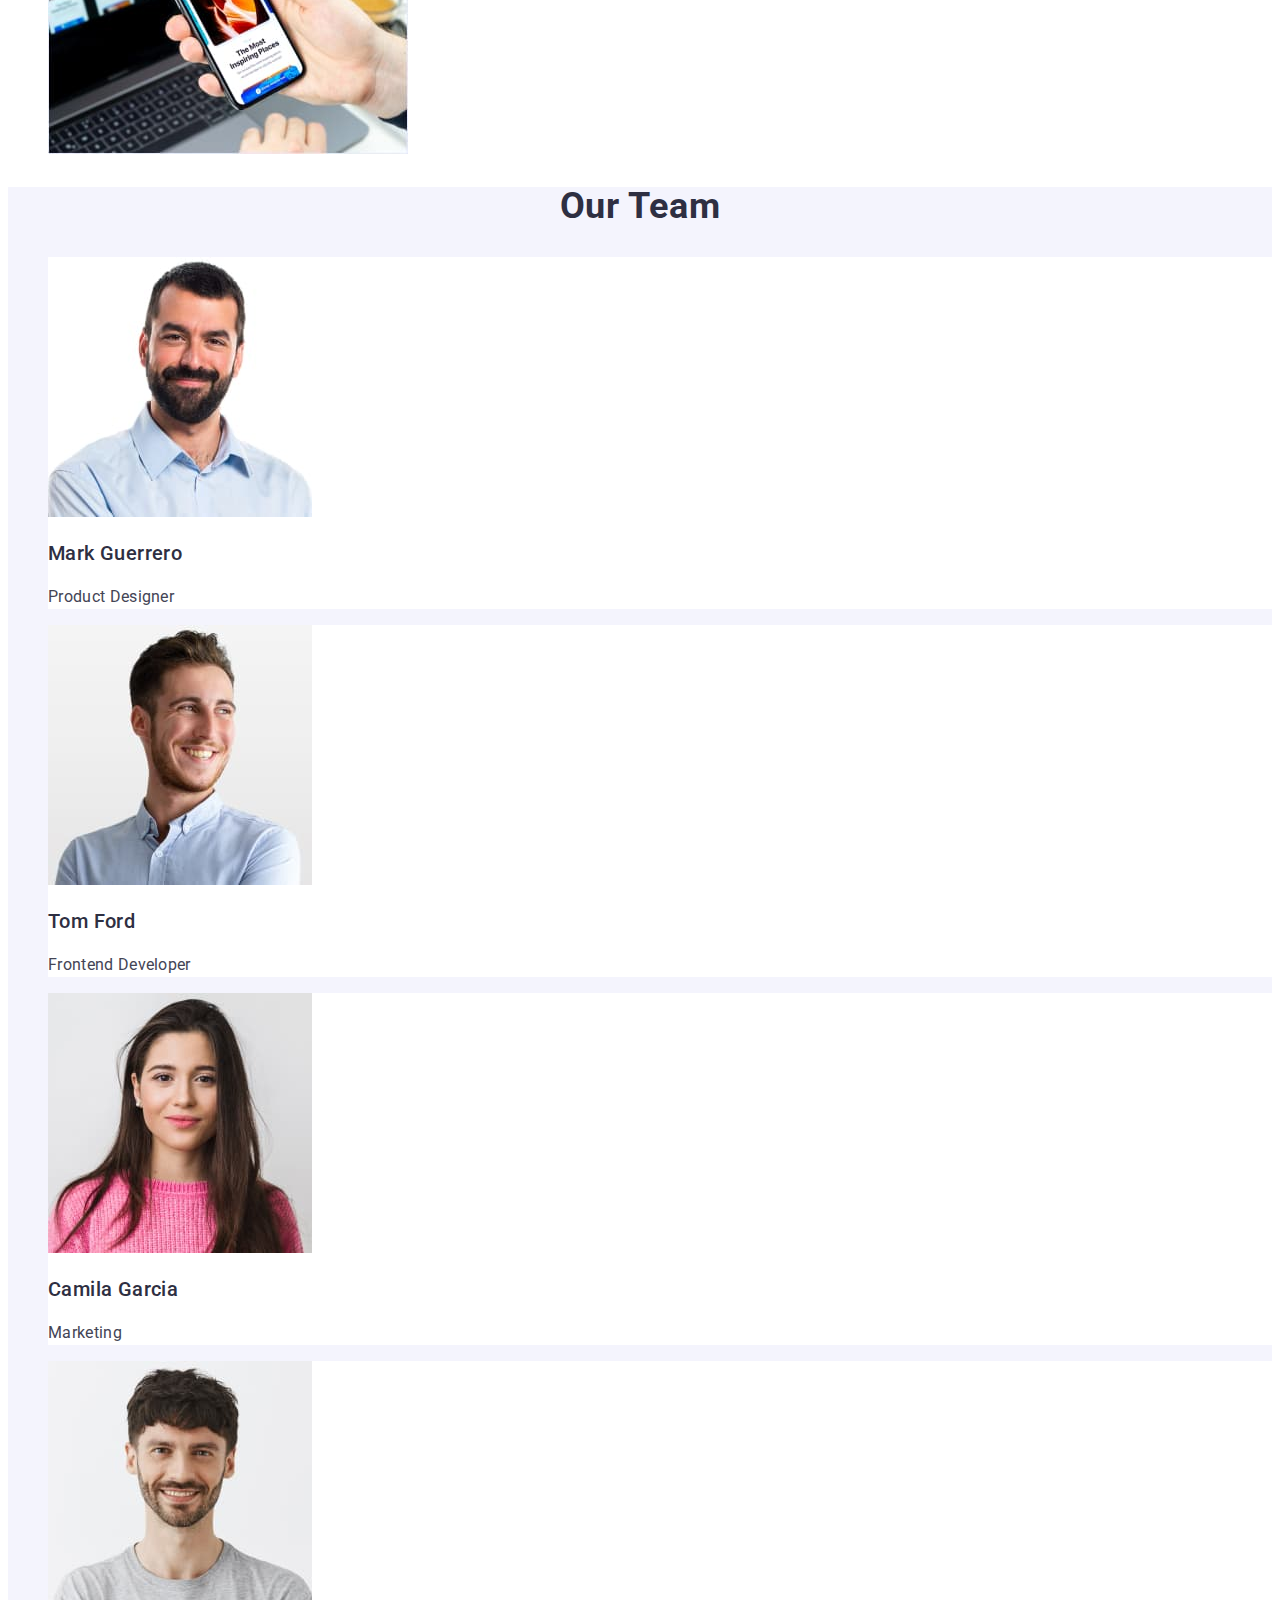
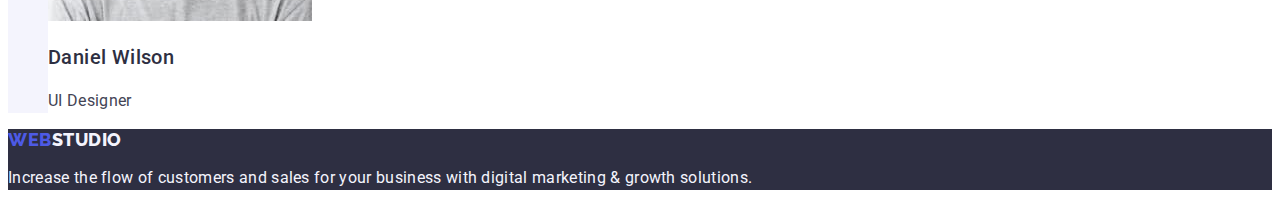
==== commit 33292a9d: "12" ====
--- a/index.html
+++ b/index.html
@@ -122,7 +122,7 @@
       <a class="first_logo link" href="./index.html"
         >Web<span class="seclog">Studio</span>
       </a>
-      <p class="adres_link">
+      <p class="parfooter">
         Increase the flow of customers and sales for your business with digital
         marketing & growth solutions.
       </p>
--- a/css/styles.css
+++ b/css/styles.css
@@ -9,6 +9,7 @@
   --sectithree: #2e2f42;
   --footercol: #2e2f42;
   --colorteam: #2e2f42;
+  --footerpar: #f4f4fd;
 }
 body {
   font-family: "Roboto", sans-serif;
@@ -144,3 +145,8 @@
   letter-spacing: 0.03em;
   text-transform: uppercase;
 }
+.parfooter {
+  line-height: 1.5;
+  color: var(--footerpar);
+  letter-spacing: 0.02em;
+}
